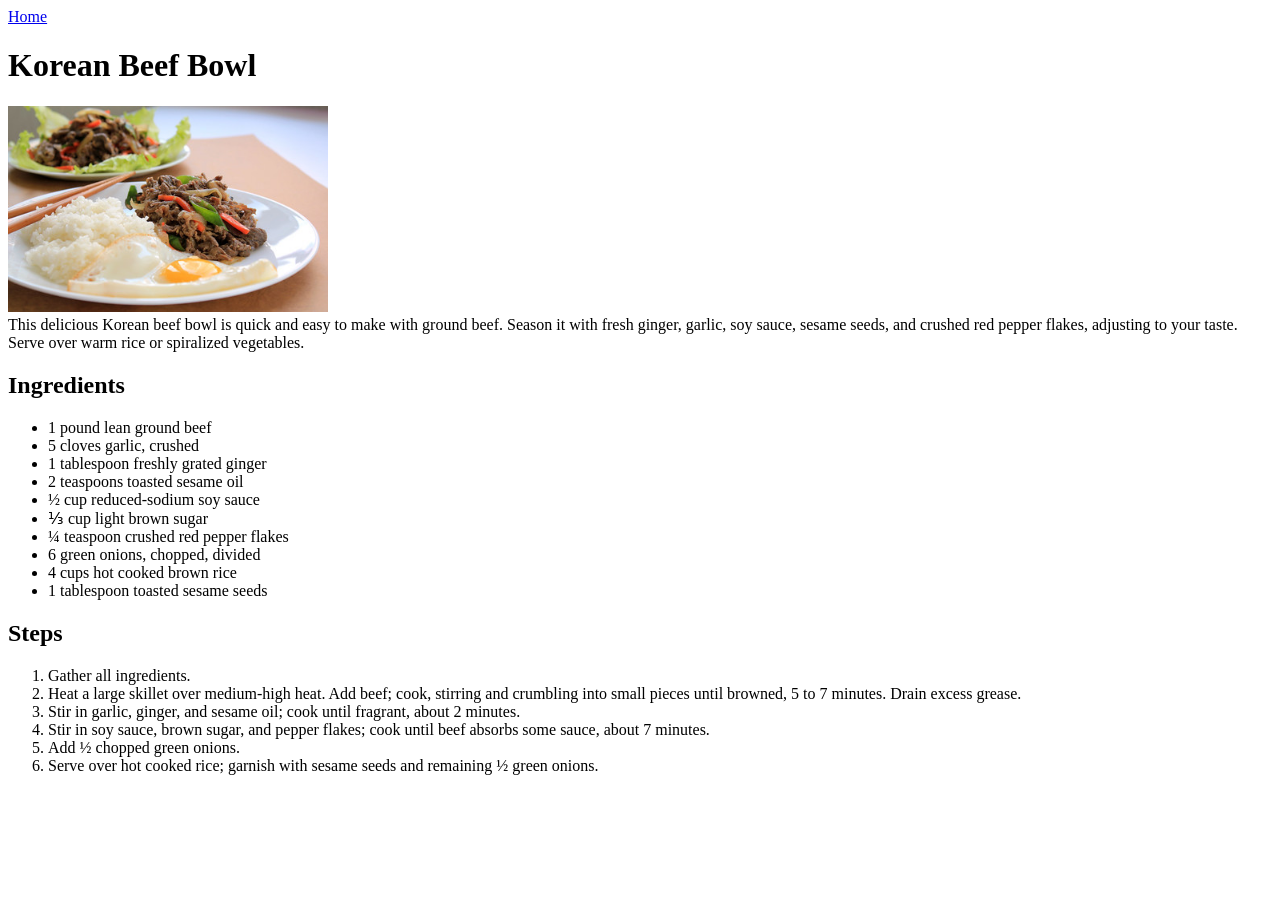
==== recipes/korean-beef.html @ 8c557e52 "add all html files and images, attribute images in README" ====
<!DOCTYPE html>
<html lang="en">
<head>
    <meta charset="UTF-8">
    <meta name="viewport" content="width=device-width, initial-scale=1.0">
    <title>Korean Beef Bowl</title>
</head>
<body>
    <a href="../index.html">Home</a>
    <h1>Korean Beef Bowl</h1>
    <img src="../images/korean-beef.jpg" width="320"><br>
    <p1>This delicious Korean beef bowl is quick and easy to make with ground beef.
        Season it with fresh ginger, garlic, soy sauce, sesame seeds,
        and crushed red pepper flakes, adjusting to your taste.
        Serve over warm rice or spiralized vegetables.</p1>
        <h2>Ingredients</h2>
        <ul>
            <li>1 pound lean ground beef</li>
            <li>5 cloves garlic, crushed</li>
            <li>1 tablespoon freshly grated ginger</li>
            <li>2 teaspoons toasted sesame oil</li>
            <li>½ cup reduced-sodium soy sauce</li>
            <li>⅓ cup light brown sugar</li>
            <li>¼ teaspoon crushed red pepper flakes</li>
            <li>6 green onions, chopped, divided</li>
            <li>4 cups hot cooked brown rice</li>
            <li>1 tablespoon toasted sesame seeds</li>
        </ul>

        <h2>Steps</h2>
        <ol>
            <li>Gather all ingredients.</li>
            <li>Heat a large skillet over medium-high heat.
                Add beef; cook, stirring and crumbling into small pieces until browned,
                5 to 7 minutes. Drain excess grease.</li>
            <li>Stir in garlic, ginger, and sesame oil; cook until fragrant, about 2 minutes.</li>
            <li>Stir in soy sauce, brown sugar, and pepper flakes; cook until beef absorbs some sauce, about 7 minutes.</li>
            <li>Add ½ chopped green onions.</li>
            <li>Serve over hot cooked rice; garnish with sesame seeds and remaining ½ green onions.</li>

        </ol>

</body>
</html>
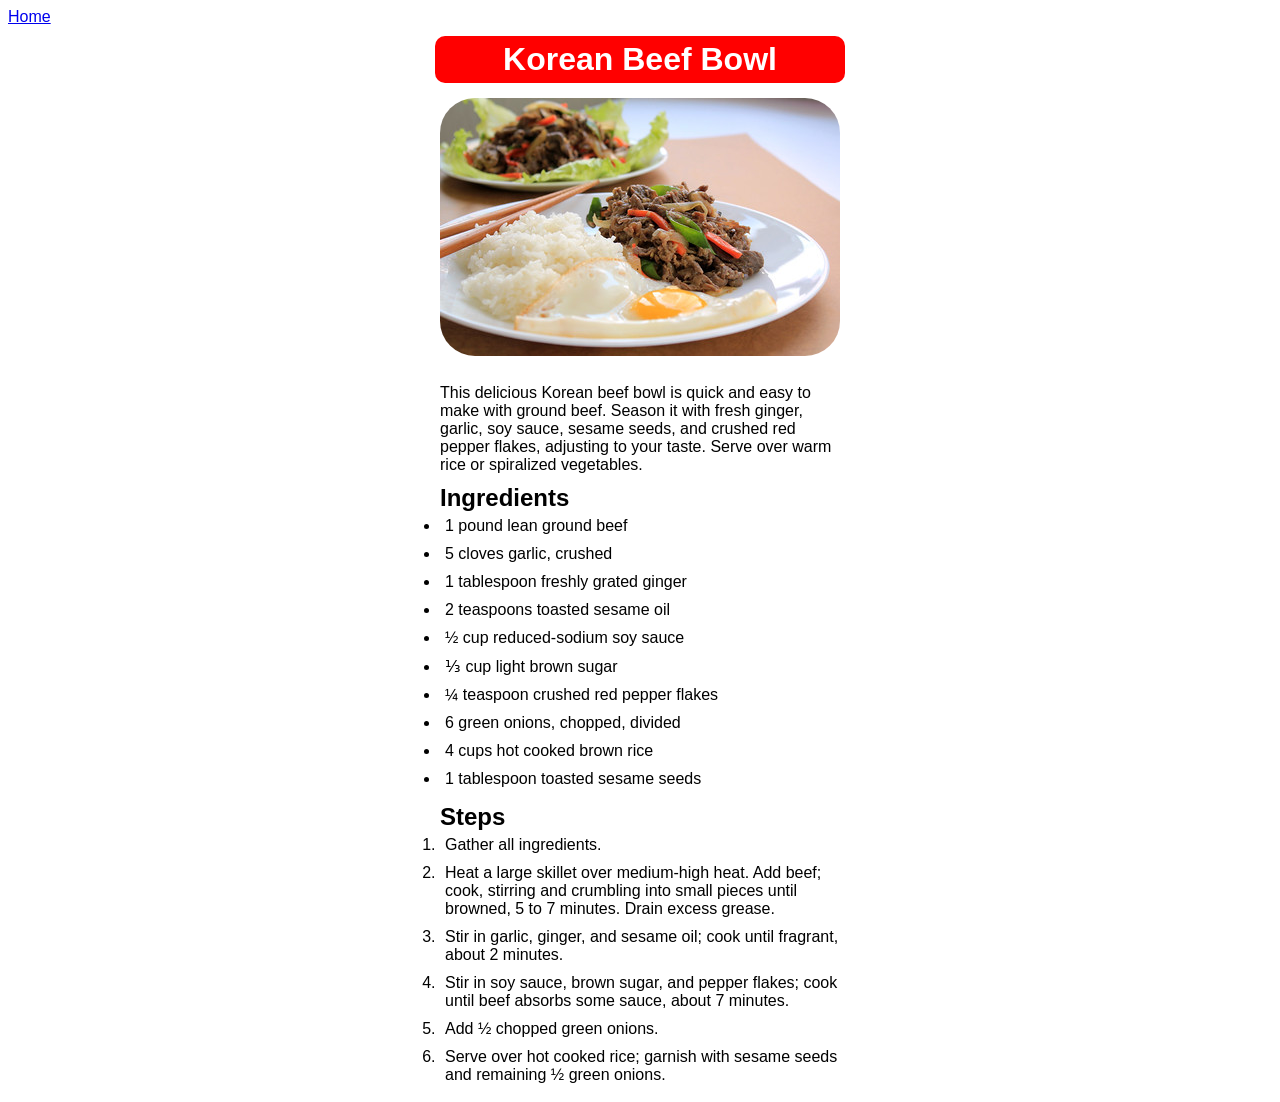
==== commit 56ebf2f3: "Add styles.css, updating the look of index.html and the recipe pages" ====
--- a/recipes/korean-beef.html
+++ b/recipes/korean-beef.html
@@ -4,11 +4,13 @@
     <meta charset="UTF-8">
     <meta name="viewport" content="width=device-width, initial-scale=1.0">
     <title>Korean Beef Bowl</title>
+    <link rel="stylesheet" href="../styles.css">
+
 </head>
 <body>
     <a href="../index.html">Home</a>
     <h1>Korean Beef Bowl</h1>
-    <img src="../images/korean-beef.jpg" width="320"><br>
+    <img src="../images/korean-beef.jpg" alt="Korean Beef bowl" width="320"><br>
     <p1>This delicious Korean beef bowl is quick and easy to make with ground beef.
         Season it with fresh ginger, garlic, soy sauce, sesame seeds,
         and crushed red pepper flakes, adjusting to your taste.
--- a/styles.css
+++ b/styles.css
@@ -0,0 +1,44 @@
+* {
+    font-family: 'Gill Sans', 'Gill Sans MT', Calibri, 'Trebuchet MS', sans-serif;
+}
+.title h1{
+    padding: 0 auto;
+    width: auto;
+    text-align: center;
+    background-color: rgb(0, 13, 255);
+    color:white;
+    padding: 20px;
+    border-radius: 20px;
+    margin: 20px;
+    border-style:groove;
+    border-width: 20px;
+    border-color: aquamarine;
+}
+
+.list, h1, h2, img, p1, ul, ol, li {
+    display:block;
+    align-self: center;
+    width: 400px;
+    margin: 0 auto;
+    padding: 5px;
+}
+
+li {
+    display:list-item;
+}
+
+img{
+    border-radius: 40px;
+}
+
+h1{
+    background-color: red;
+    color: rgb(255, 255, 255);
+    border-radius: 10px;
+    text-align: center;
+    margin:10px auto;
+}
+
+h2{
+    margin-bottom:-10px;
+}
